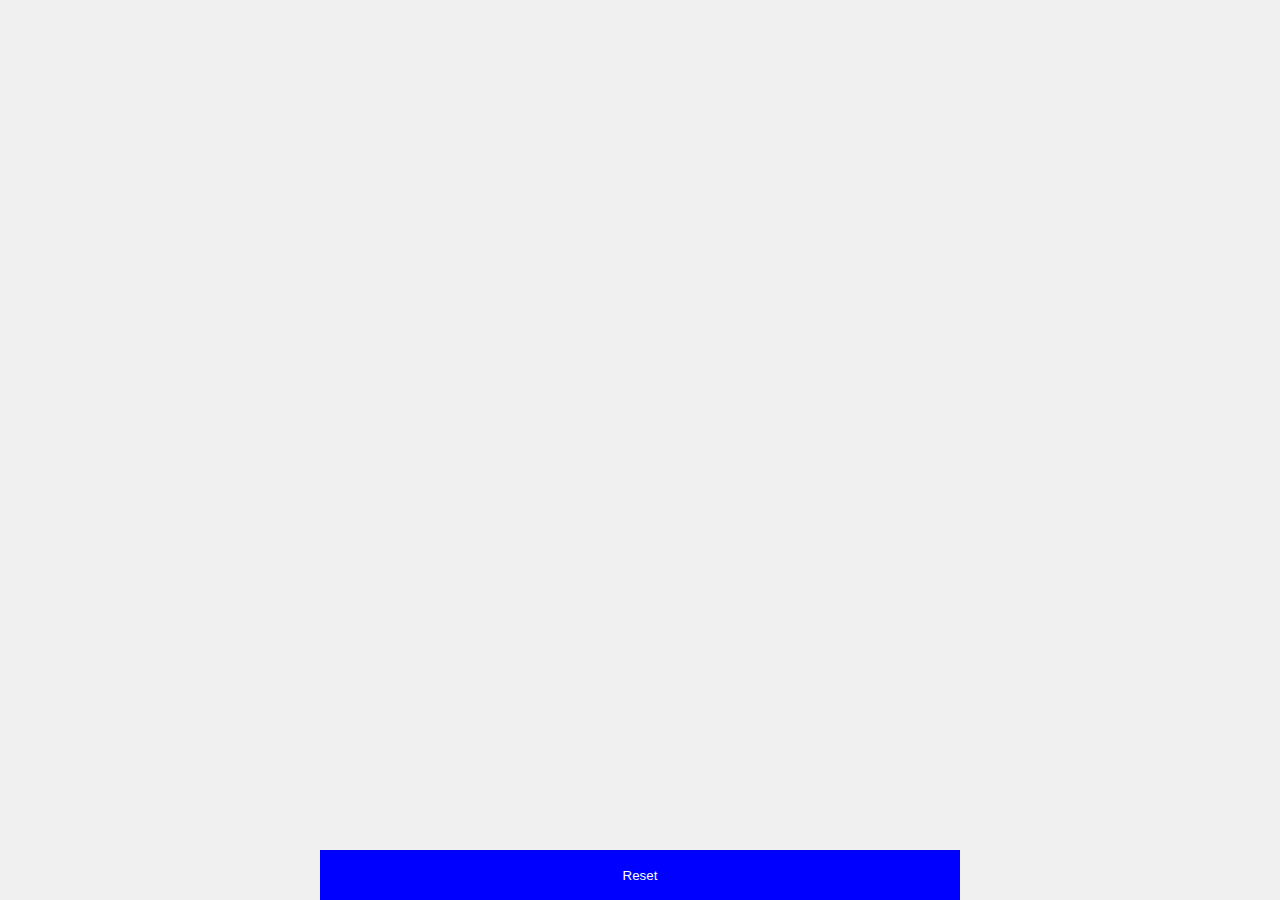
==== index.html @ 27e746e7 "Update" ====
<!DOCTYPE html>
<html lang="pt-br">
<head>
	<meta charset="UTF-8">
	<title>Organica</title>
	<link rel="stylesheet" href="css/style.css">
</head>
<body>

	<input id="reset" type="button" value="Reset"></input>

	<!--Aqui ficará o Canvas-->
	<div id="container"></div>

	<!--<script src="js/pixi.min.js"></script>-->
	<script src="js/konva.min.js"></script>
	<script src="js/main.konva.js"></script>

</body>
</html>
---- css/style.css ----
body
{
	margin: 0;
	padding: 0;
	overflow: hidden;
	background-color: #F0F0F0;
}

#reset
{
	height: 50px;
	width: 50%;
	background-color: blue;
	color: white;
	border: 0;
	position: absolute;
	bottom: 0;
	left: 25%;
	z-index: 1000;
}
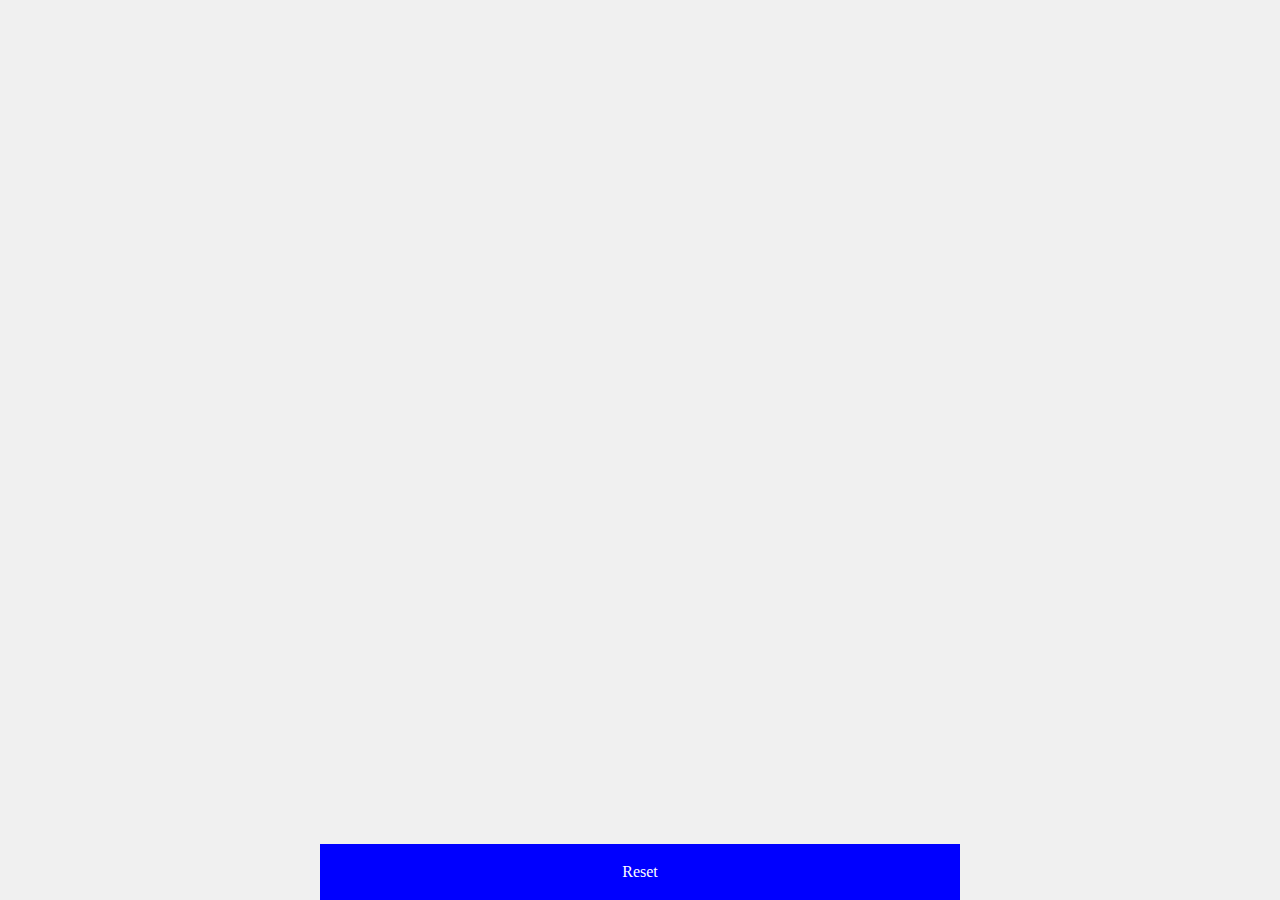
==== commit 11a93fef: "Css" ====
--- a/index.html
+++ b/index.html
@@ -7,7 +7,7 @@
 </head>
 <body>
 
-	<input id="reset" type="button" value="Reset"></input>
+	<div id="reset">Reset</div>
 
 	<!--Aqui ficará o Canvas-->
 	<div id="container"></div>
--- a/css/style.css
+++ b/css/style.css
@@ -1,20 +1,31 @@
+/* html5doctor.com Reset v1.6.1 - http://cssreset.com */
+html,body,div,span,object,iframe,h1,h2,h3,h4,h5,h6,p,blockquote,pre,abbr,address,cite,code,del,dfn,em,img,ins,kbd,q,samp,small,strong,sub,sup,var,b,i,dl,dt,dd,ol,ul,li,fieldset,form,label,legend,table,caption,tbody,tfoot,thead,tr,th,td,article,aside,canvas,details,figcaption,figure,footer,header,hgroup,menu,nav,section,summary,time,mark,audio,video{margin:0;padding:0;border:0;outline:0;font-size:100%;vertical-align:baseline;background:transparent}body{line-height:1}article,aside,details,figcaption,figure,footer,header,hgroup,menu,nav,section{display:block}nav ul{list-style:none}blockquote,q{quotes:none}blockquote:before,blockquote:after,q:before,q:after{content:none}a{margin:0;padding:0;font-size:100%;vertical-align:baseline;background:transparent}ins{background-color:#ff9;color:#000;text-decoration:none}mark{background-color:#ff9;color:#000;font-style:italic;font-weight:bold}del{text-decoration:line-through}abbr[title],dfn[title]{border-bottom:1px dotted;cursor:help}table{border-collapse:collapse;border-spacing:0}hr{display:block;height:1px;border:0;border-top:1px solid #ccc;margin:1em 0;padding:0}input,select{vertical-align:middle}
+
 body
 {
 	margin: 0;
 	padding: 0;
 	overflow: hidden;
 	background-color: #F0F0F0;
+	font-family: Verdana;
 }
 
 #reset
 {
-	height: 50px;
 	width: 50%;
-	background-color: blue;
+	background-color: #0000FF;
 	color: white;
 	border: 0;
 	position: absolute;
 	bottom: 0;
 	left: 25%;
 	z-index: 1000;
+	text-align: center;
+	padding-top: 20px;
+	padding-bottom: 20px;
+
+}
+#reset:hover
+{
+	background-color: #5555FF;
 }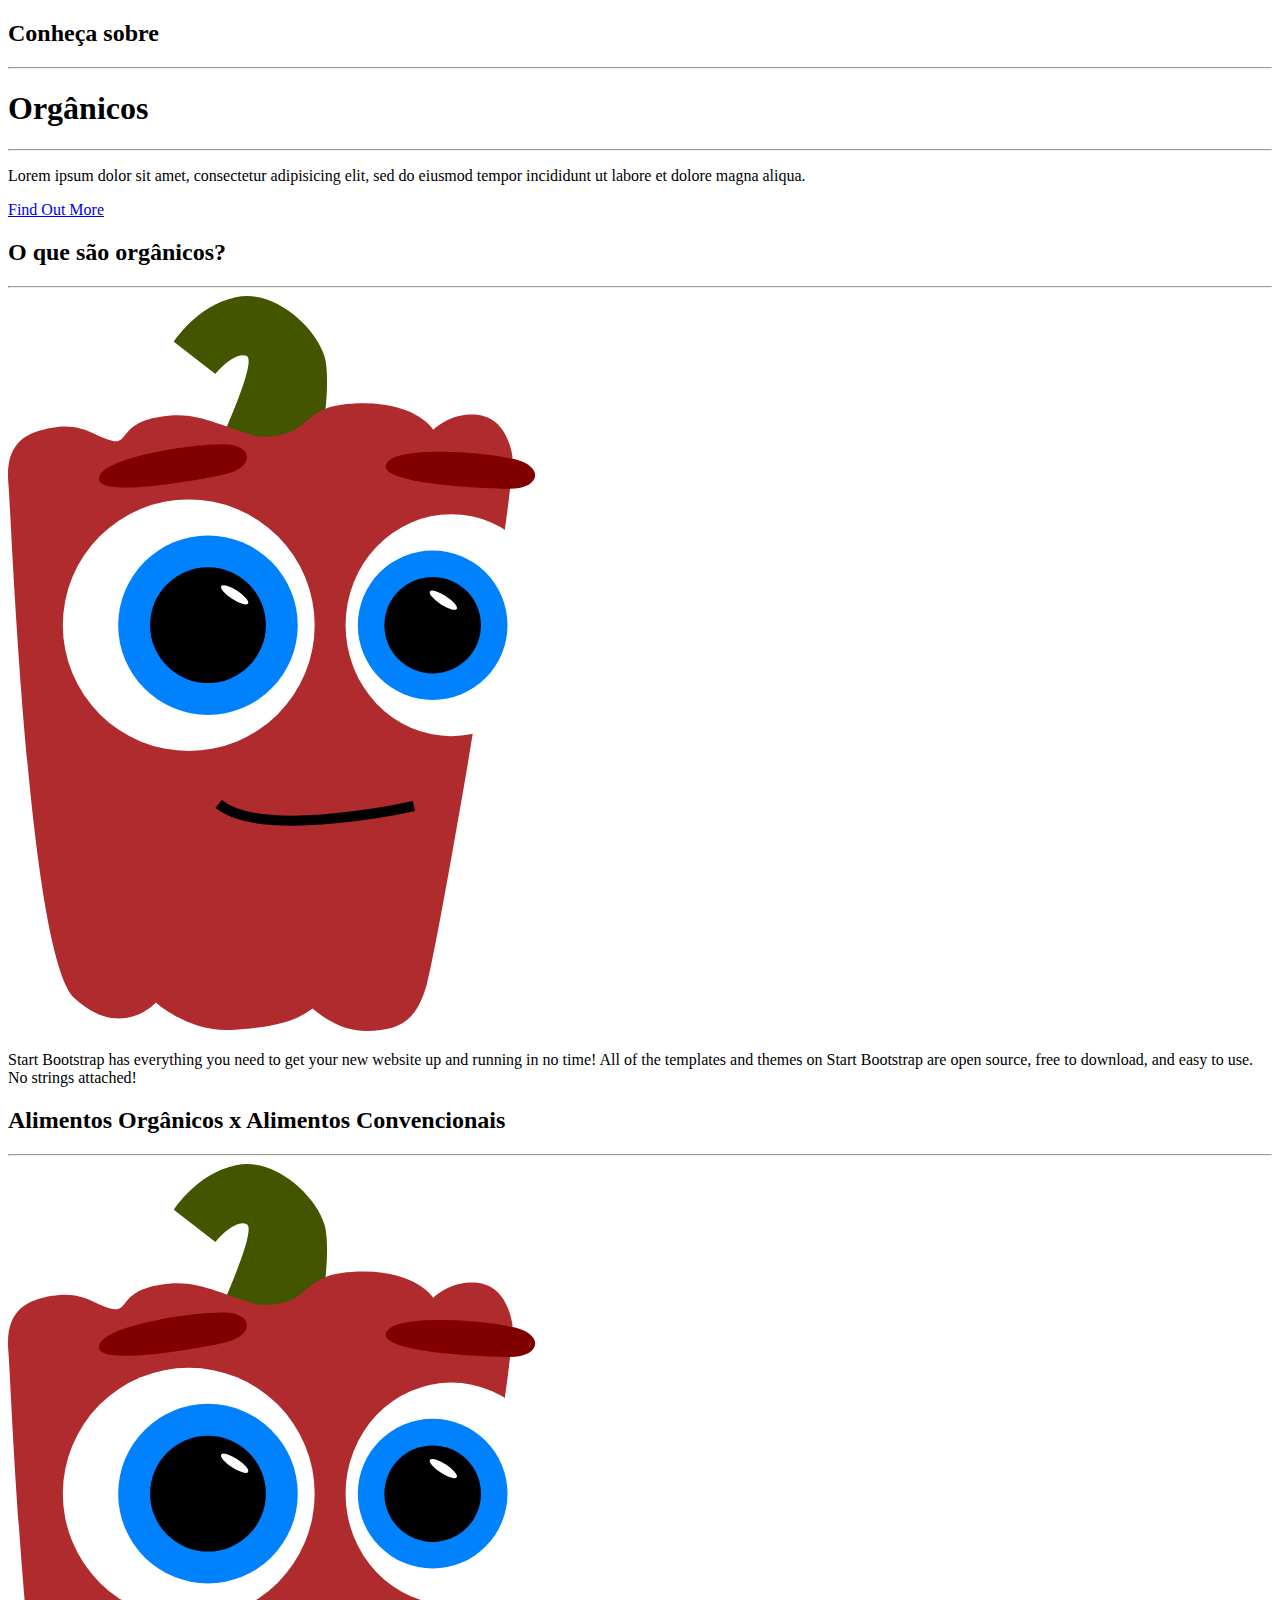
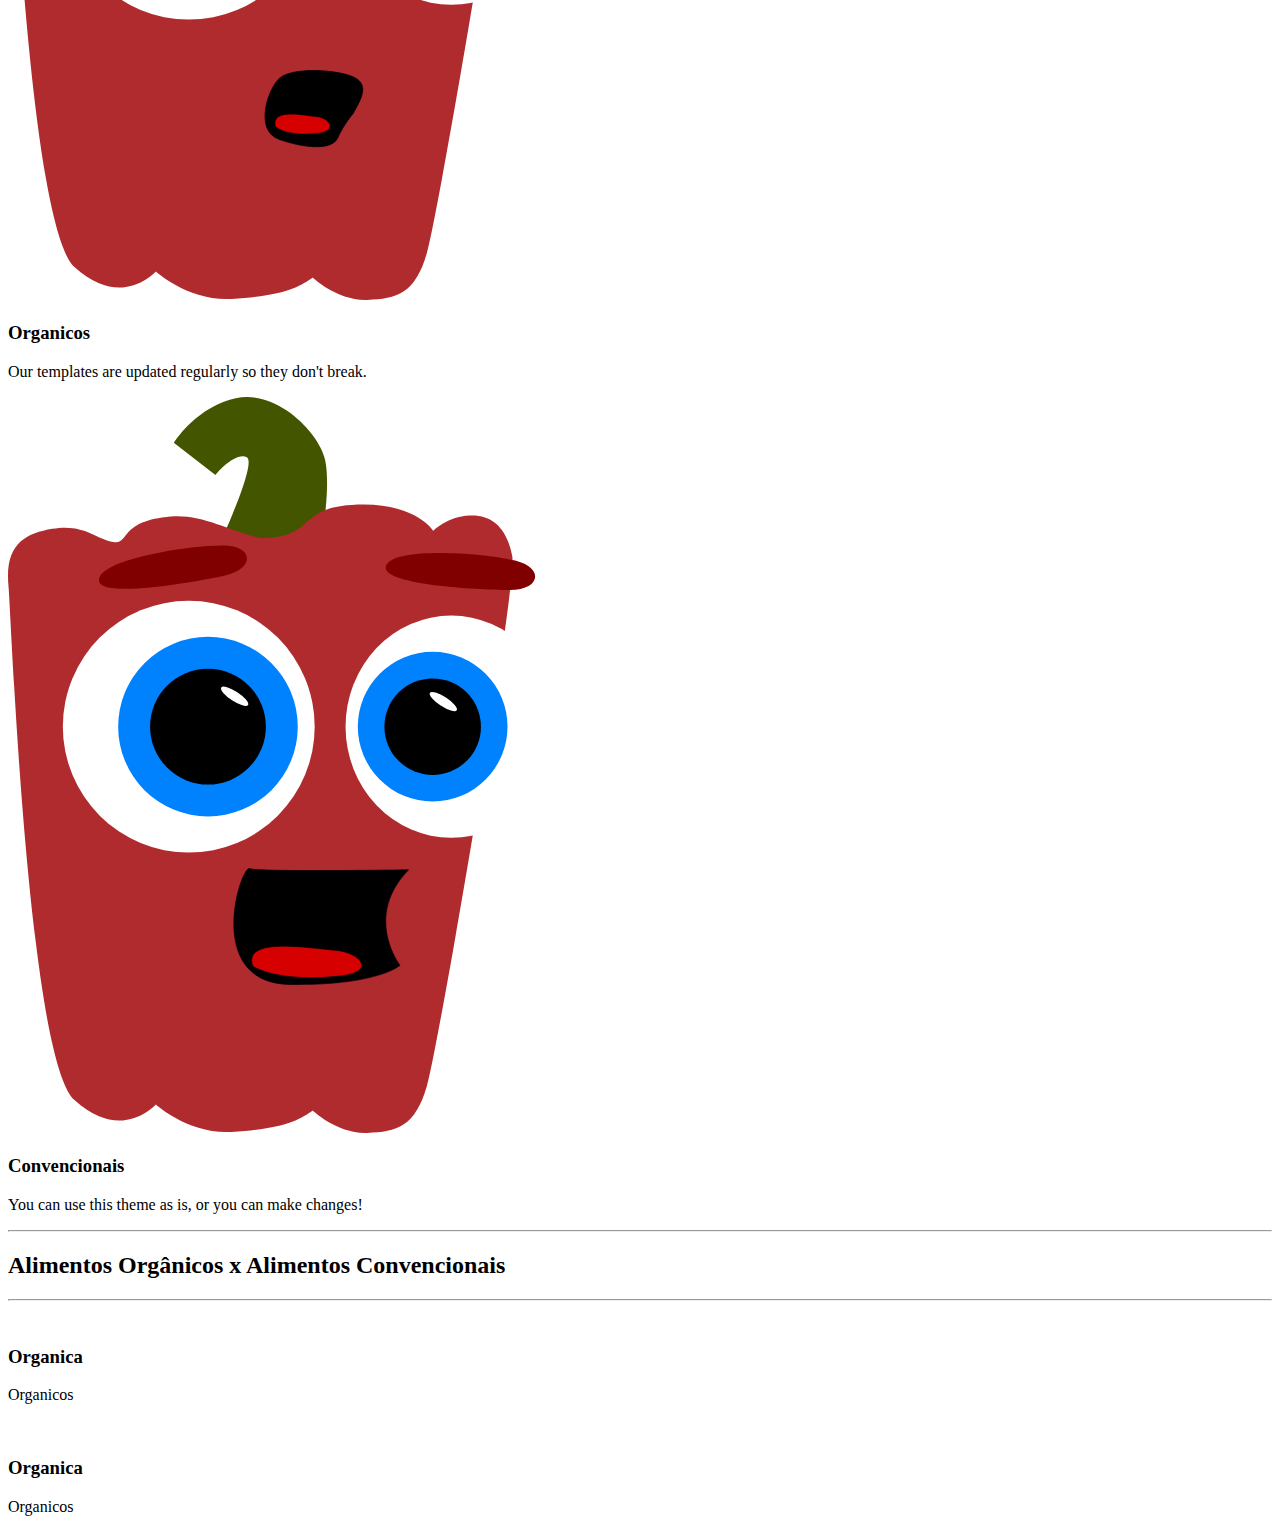
==== commit 1ff26aa2: "Animação" ====
--- a/index.html
+++ b/index.html
@@ -1,20 +1,141 @@
 <!DOCTYPE html>
-<html lang="pt-br">
+<html lang="en">
+
 <head>
-	<meta charset="UTF-8">
-	<title>Organica</title>
-	<link rel="stylesheet" href="css/style.css">
+
+    <meta charset="utf-8">
+    <meta http-equiv="X-UA-Compatible" content="IE=edge">
+    <meta name="viewport" content="width=device-width, initial-scale=1">
+    <meta name="description" content="">
+    <meta name="author" content="">
+
+    <title>Creative - Start Bootstrap Theme</title>
+
+    <!-- Bootstrap Core CSS -->
+    <link rel="stylesheet" href="css/bootstrap.min.css" type="text/css">
+
+    <!-- Custom Fonts -->
+    <link href='css/fonts.css' rel='stylesheet' type='text/css'>
+
+    <link rel="stylesheet" href="font-awesome/css/font-awesome.min.css" type="text/css">
+
+    <!-- Animações CSS -->
+    <link rel="stylesheet" href="css/animate.min.css" type="text/css">
+
+    <link rel="stylesheet" href="css/animations.custom.css" type="text/css">
+
+    <!-- Custom CSS -->
+    <link rel="stylesheet" href="css/creative.css" type="text/css">
+
+    <!-- HTML5 Shim and Respond.js IE8 support of HTML5 elements and media queries -->
+    <!-- WARNING: Respond.js doesn't work if you view the page via file:// -->
+    <!--[if lt IE 9]>
+        <script src="https://oss.maxcdn.com/libs/html5shiv/3.7.0/html5shiv.js"></script>
+        <script src="https://oss.maxcdn.com/libs/respond.js/1.4.2/respond.min.js"></script>
+    <![endif]-->
+
 </head>
-<body>
 
-	<div id="reset">Reset</div>
+<body id="page-top">
 
-	<!--Aqui ficará o Canvas-->
-	<div id="container"></div>
 
-	<!--<script src="js/pixi.min.js"></script>-->
-	<script src="js/konva.min.js"></script>
-	<script src="js/main.konva.js"></script>
+	<header>
+		<div class="header-content">
+			<div class="header-content-inner">
+				<h2>Conheça sobre</h2>
+        <hr>
+				<h1>Orgânicos</h1>
+				<hr>
+				<p>Lorem ipsum dolor sit amet, consectetur adipisicing elit, sed do eiusmod tempor incididunt ut labore et dolore magna aliqua.</p>
+				<a href="#about" class="btn btn-primary btn-xl page-scroll">Find Out More</a>
+			</div>
+		</div>
+	</header>
+
+  <section class="bg-dark" id="sobre">
+    <div class="container">
+      <div class="row">
+        <div class="col-lg-8 col-lg-offset-2 text-center">
+            <h2 class="section-heading">O que são orgânicos?</h2>
+            <hr class="light">
+            <img class="fruta waiting" src="img/pimentao_fechado.svg" alt="">
+            <div class="clear"></div>
+            <p class="text-faded">Start Bootstrap has everything you need to get your new website up and running in no time! All of the templates and themes on Start Bootstrap are open source, free to download, and easy to use. No strings attached!</p>
+        </div>
+      </div>
+    </div>
+  </section>
+	</header>
+
+  <section class="bg-primary" id="organico-convencional-frutas">
+    <div class="container">
+      <div class="row">
+        <div class="col-lg-12 text-center">
+          <h2 class="section-heading">Alimentos Orgânicos x Alimentos Convencionais</h2>
+          <hr class="primary">
+        </div>
+      </div>
+    </div>
+    <div class="container">
+      <div class="row">
+        <div class="col-lg-6 col-md-6 text-center">
+          <div class="service-box">
+            <img class="fruta happy" src="img/pimentao_surpreso.svg" alt="">
+            <h3>Organicos</h3>
+            <p>Our templates are updated regularly so they don't break.</p>
+          </div>
+        </div>
+        <div class="col-lg-6 col-md-6 text-center">
+          <div class="service-box">
+            <img class="fruta breathing" src="img/pimentao_feliz.svg" alt="">
+            <h3>Convencionais</h3>
+            <p>You can use this theme as is, or you can make changes!</p>
+          </div>
+        </div>
+      </div>
+    </div>
+  </section>
+
+<hr>
+
+  <section class="bg-primary container-fluid">
+      <div class="container">
+        <div class="row">
+          <div class="col-lg-12 text-center">
+            <h2 class="section-heading">Alimentos Orgânicos x Alimentos Convencionais</h2>
+            <hr class="primary">
+          </div>
+        </div>
+      </div>
+      <div class="row no-gutter">
+        <div class="col-lg-6 col-sm-6 text-center">
+            <img src="img/portfolio/1.jpg" class="img-responsive" alt="">
+            <h3>Organica</h3>
+            <p>Organicos</p>
+        </div>
+        <div class="col-lg-6 col-sm-6 text-center">
+            <img src="img/portfolio/1.jpg" class="img-responsive" alt="">
+            <h3>Organica</h3>
+            <p>Organicos</p>
+        </div>
+    </div>
+  </section>
+
+
+  <!-- jQuery -->
+  <script src="js/jquery.js"></script>
+
+  <!-- Bootstrap Core JavaScript -->
+  <script src="js/bootstrap.min.js"></script>
+
+  <!-- Plugin JavaScript -->
+  <script src="js/jquery.easing.min.js"></script>
+  <script src="js/jquery.fittext.js"></script>
+  <script src="js/wow.min.js"></script>
+
+  <!-- Custom Theme JavaScript -->
+  <script src="js/creative.js"></script>
 
 </body>
-</html>+
+</html>
--- a/css/animations.custom.css
+++ b/css/animations.custom.css
@@ -0,0 +1,312 @@
+/* http://cssanimate.com/ */
+
+/*
+
+Feliz
+
+*/
+
+.happy{
+  animation: happyFrames ease 4s;
+  animation-iteration-count: infinite;
+  transform-origin: 50% 100%;
+  -webkit-animation: happyFrames ease 4s;
+  -webkit-animation-iteration-count: infinite;
+  -webkit-transform-origin: 50% 100%;
+  -moz-animation: happyFrames ease 4s;
+  -moz-animation-iteration-count: infinite;
+  -moz-transform-origin: 50% 100%;
+  -o-animation: happyFrames ease 4s;
+  -o-animation-iteration-count: infinite;
+  -o-transform-origin: 50% 100%;
+  -ms-animation: happyFrames ease 4s;
+  -ms-animation-iteration-count: infinite;
+  -ms-transform-origin: 50% 100%;
+}
+
+@keyframes happyFrames{
+  0% {
+    transform:  rotate(0deg) ;
+  }
+  25% {
+    transform:  rotate(-10deg) ;
+  }
+  50% {
+    transform:  rotate(0deg) ;
+  }
+  75% {
+    transform:  rotate(10deg) ;
+  }
+  100% {
+    transform:  rotate(0deg) ;
+  }
+}
+
+@-moz-keyframes happyFrames{
+  0% {
+    -moz-transform:  rotate(0deg) ;
+  }
+  25% {
+    -moz-transform:  rotate(-10deg) ;
+  }
+  50% {
+    -moz-transform:  rotate(0deg) ;
+  }
+  75% {
+    -moz-transform:  rotate(10deg) ;
+  }
+  100% {
+    -moz-transform:  rotate(0deg) ;
+  }
+}
+
+@-webkit-keyframes happyFrames {
+  0% {
+    -webkit-transform:  rotate(0deg) ;
+  }
+  25% {
+    -webkit-transform:  rotate(-10deg) ;
+  }
+  50% {
+    -webkit-transform:  rotate(0deg) ;
+  }
+  75% {
+    -webkit-transform:  rotate(10deg) ;
+  }
+  100% {
+    -webkit-transform:  rotate(0deg) ;
+  }
+}
+
+@-o-keyframes happyFrames {
+  0% {
+    -o-transform:  rotate(0deg) ;
+  }
+  25% {
+    -o-transform:  rotate(-10deg) ;
+  }
+  50% {
+    -o-transform:  rotate(0deg) ;
+  }
+  75% {
+    -o-transform:  rotate(10deg) ;
+  }
+  100% {
+    -o-transform:  rotate(0deg) ;
+  }
+}
+
+@-ms-keyframes happyFrames {
+  0% {
+    -ms-transform:  rotate(0deg) ;
+  }
+  25% {
+    -ms-transform:  rotate(-10deg) ;
+  }
+  50% {
+    -ms-transform:  rotate(0deg) ;
+  }
+  75% {
+    -ms-transform:  rotate(10deg) ;
+  }
+  100% {
+    -ms-transform:  rotate(0deg) ;
+  }
+}
+
+
+/*
+
+Respirando
+
+*/
+
+.breathing{
+  animation: breathingFrames ease-in-out 3s;
+  animation-iteration-count: infinite;
+  transform-origin: 50% 100%;
+  -webkit-animation: breathingFrames ease-in-out 3s;
+  -webkit-animation-iteration-count: infinite;
+  -webkit-transform-origin: 50% 100%;
+  -moz-animation: breathingFrames ease-in-out 3s;
+  -moz-animation-iteration-count: infinite;
+  -moz-transform-origin: 50% 100%;
+  -o-animation: breathingFrames ease-in-out 3s;
+  -o-animation-iteration-count: infinite;
+  -o-transform-origin: 50% 100%;
+  -ms-animation: breathingFrames ease-in-out 3s;
+  -ms-animation-iteration-count: infinite;
+  -ms-transform-origin: 50% 100%;
+}
+
+@keyframes breathingFrames{
+  0% {
+    transform:  translate(0px,0px)  scaleX(1.00) scaleY(1.00) ;
+  }
+  50% {
+    transform:  translate(0px,-2px)  scaleX(1.15) scaleY(1.15) ;
+  }
+  100% {
+    transform:  translate(0px,0px)  scaleX(1.00) scaleY(1.00) ;
+  }
+}
+
+@-moz-keyframes breathingFrames{
+  0% {
+    -moz-transform:  translate(0px,0px)  scaleX(1.00) scaleY(1.00) ;
+  }
+  50% {
+    -moz-transform:  translate(0px,-2px)  scaleX(1.15) scaleY(1.15) ;
+  }
+  100% {
+    -moz-transform:  translate(0px,0px)  scaleX(1.00) scaleY(1.00) ;
+  }
+}
+
+@-webkit-keyframes breathingFrames {
+  0% {
+    -webkit-transform:  translate(0px,0px)  scaleX(1.00) scaleY(1.00) ;
+  }
+  50% {
+    -webkit-transform:  translate(0px,-2px)  scaleX(1.15) scaleY(1.15) ;
+  }
+  100% {
+    -webkit-transform:  translate(0px,0px)  scaleX(1.00) scaleY(1.00) ;
+  }
+}
+
+@-o-keyframes breathingFrames {
+  0% {
+    -o-transform:  translate(0px,0px)  scaleX(1.00) scaleY(1.00) ;
+  }
+  50% {
+    -o-transform:  translate(0px,-2px)  scaleX(1.15) scaleY(1.15) ;
+  }
+  100% {
+    -o-transform:  translate(0px,0px)  scaleX(1.00) scaleY(1.00) ;
+  }
+}
+
+@-ms-keyframes breathingFrames {
+  0% {
+    -ms-transform:  translate(0px,0px)  scaleX(1.00) scaleY(1.00) ;
+  }
+  50% {
+    -ms-transform:  translate(0px,-2px)  scaleX(1.15) scaleY(1.15) ;
+  }
+  100% {
+    -ms-transform:  translate(0px,0px)  scaleX(1.00) scaleY(1.00) ;
+  }
+}
+
+/*
+Waiting
+*/
+
+.waiting{
+  animation: waitingFrames ease-in-out 4s;
+  animation-iteration-count: infinite;
+  transform-origin: 50% 100%;
+  -webkit-animation: waitingFrames ease-in-out 4s;
+  -webkit-animation-iteration-count: infinite;
+  -webkit-transform-origin: 50% 100%;
+  -moz-animation: waitingFrames ease-in-out 4s;
+  -moz-animation-iteration-count: infinite;
+  -moz-transform-origin: 50% 100%;
+  -o-animation: waitingFrames ease-in-out 4s;
+  -o-animation-iteration-count: infinite;
+  -o-transform-origin: 50% 100%;
+  -ms-animation: waitingFrames ease-in-out 4s;
+  -ms-animation-iteration-count: infinite;
+  -ms-transform-origin: 50% 100%;
+}
+
+@keyframes waitingFrames{
+  0% {
+    transform:  translate(0px,0px)  rotate(0deg) ;
+  }
+  25% {
+    transform:  translate(0px,-6px)  rotate(6deg) ;
+  }
+  50% {
+    transform:  translate(0px,0px)  rotate(0deg) ;
+  }
+  75% {
+    transform:  translate(0px,-6px)  rotate(-6deg) ;
+  }
+  100% {
+    transform:  translate(0px,0px)  rotate(0deg) ;
+  }
+}
+
+@-moz-keyframes waitingFrames{
+  0% {
+    -moz-transform:  translate(0px,0px)  rotate(0deg) ;
+  }
+  25% {
+    -moz-transform:  translate(0px,-6px)  rotate(6deg) ;
+  }
+  50% {
+    -moz-transform:  translate(0px,0px)  rotate(0deg) ;
+  }
+  75% {
+    -moz-transform:  translate(0px,-6px)  rotate(-6deg) ;
+  }
+  100% {
+    -moz-transform:  translate(0px,0px)  rotate(0deg) ;
+  }
+}
+
+@-webkit-keyframes waitingFrames {
+  0% {
+    -webkit-transform:  translate(0px,0px)  rotate(0deg) ;
+  }
+  25% {
+    -webkit-transform:  translate(0px,-6px)  rotate(6deg) ;
+  }
+  50% {
+    -webkit-transform:  translate(0px,0px)  rotate(0deg) ;
+  }
+  75% {
+    -webkit-transform:  translate(0px,-6px)  rotate(-6deg) ;
+  }
+  100% {
+    -webkit-transform:  translate(0px,0px)  rotate(0deg) ;
+  }
+}
+
+@-o-keyframes waitingFrames {
+  0% {
+    -o-transform:  translate(0px,0px)  rotate(0deg) ;
+  }
+  25% {
+    -o-transform:  translate(0px,-6px)  rotate(6deg) ;
+  }
+  50% {
+    -o-transform:  translate(0px,0px)  rotate(0deg) ;
+  }
+  75% {
+    -o-transform:  translate(0px,-6px)  rotate(-6deg) ;
+  }
+  100% {
+    -o-transform:  translate(0px,0px)  rotate(0deg) ;
+  }
+}
+
+@-ms-keyframes waitingFrames {
+  0% {
+    -ms-transform:  translate(0px,0px)  rotate(0deg) ;
+  }
+  25% {
+    -ms-transform:  translate(0px,-6px)  rotate(6deg) ;
+  }
+  50% {
+    -ms-transform:  translate(0px,0px)  rotate(0deg) ;
+  }
+  75% {
+    -ms-transform:  translate(0px,-6px)  rotate(-6deg) ;
+  }
+  100% {
+    -ms-transform:  translate(0px,0px)  rotate(0deg) ;
+  }
+}
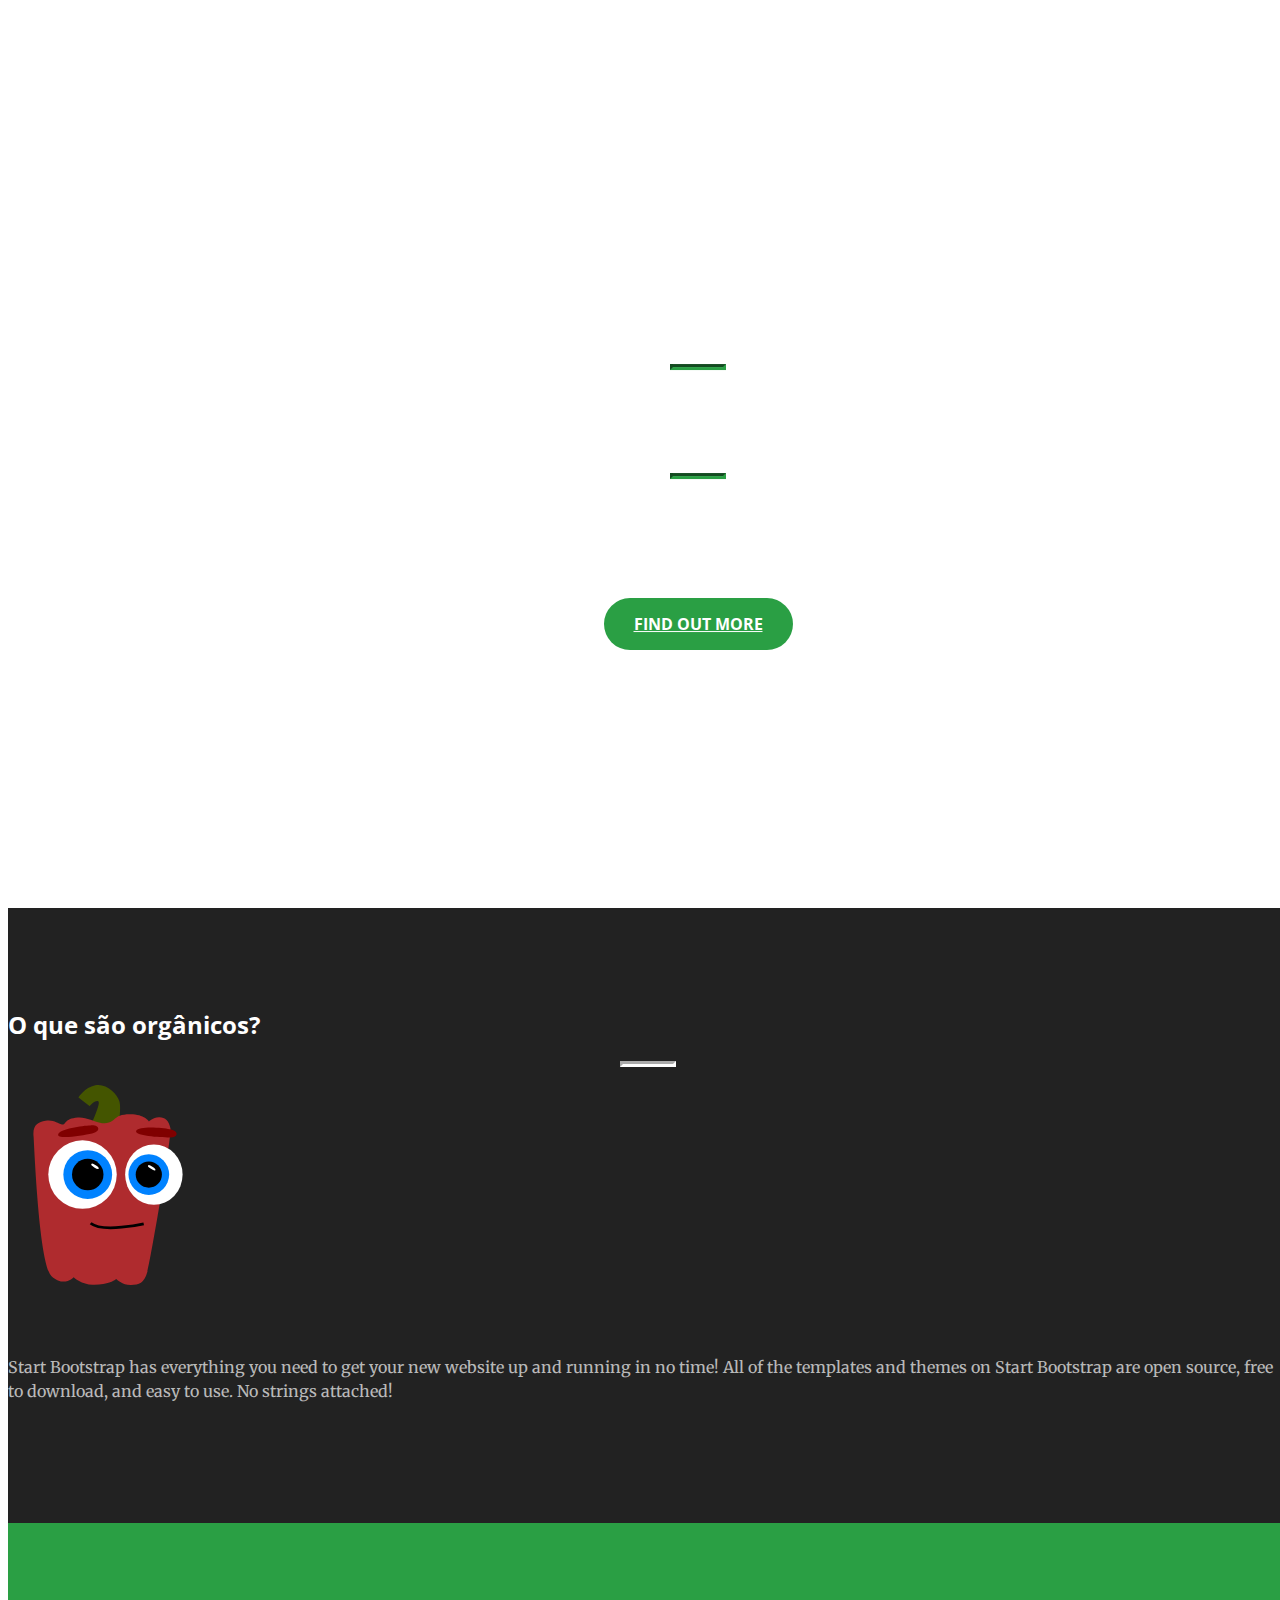
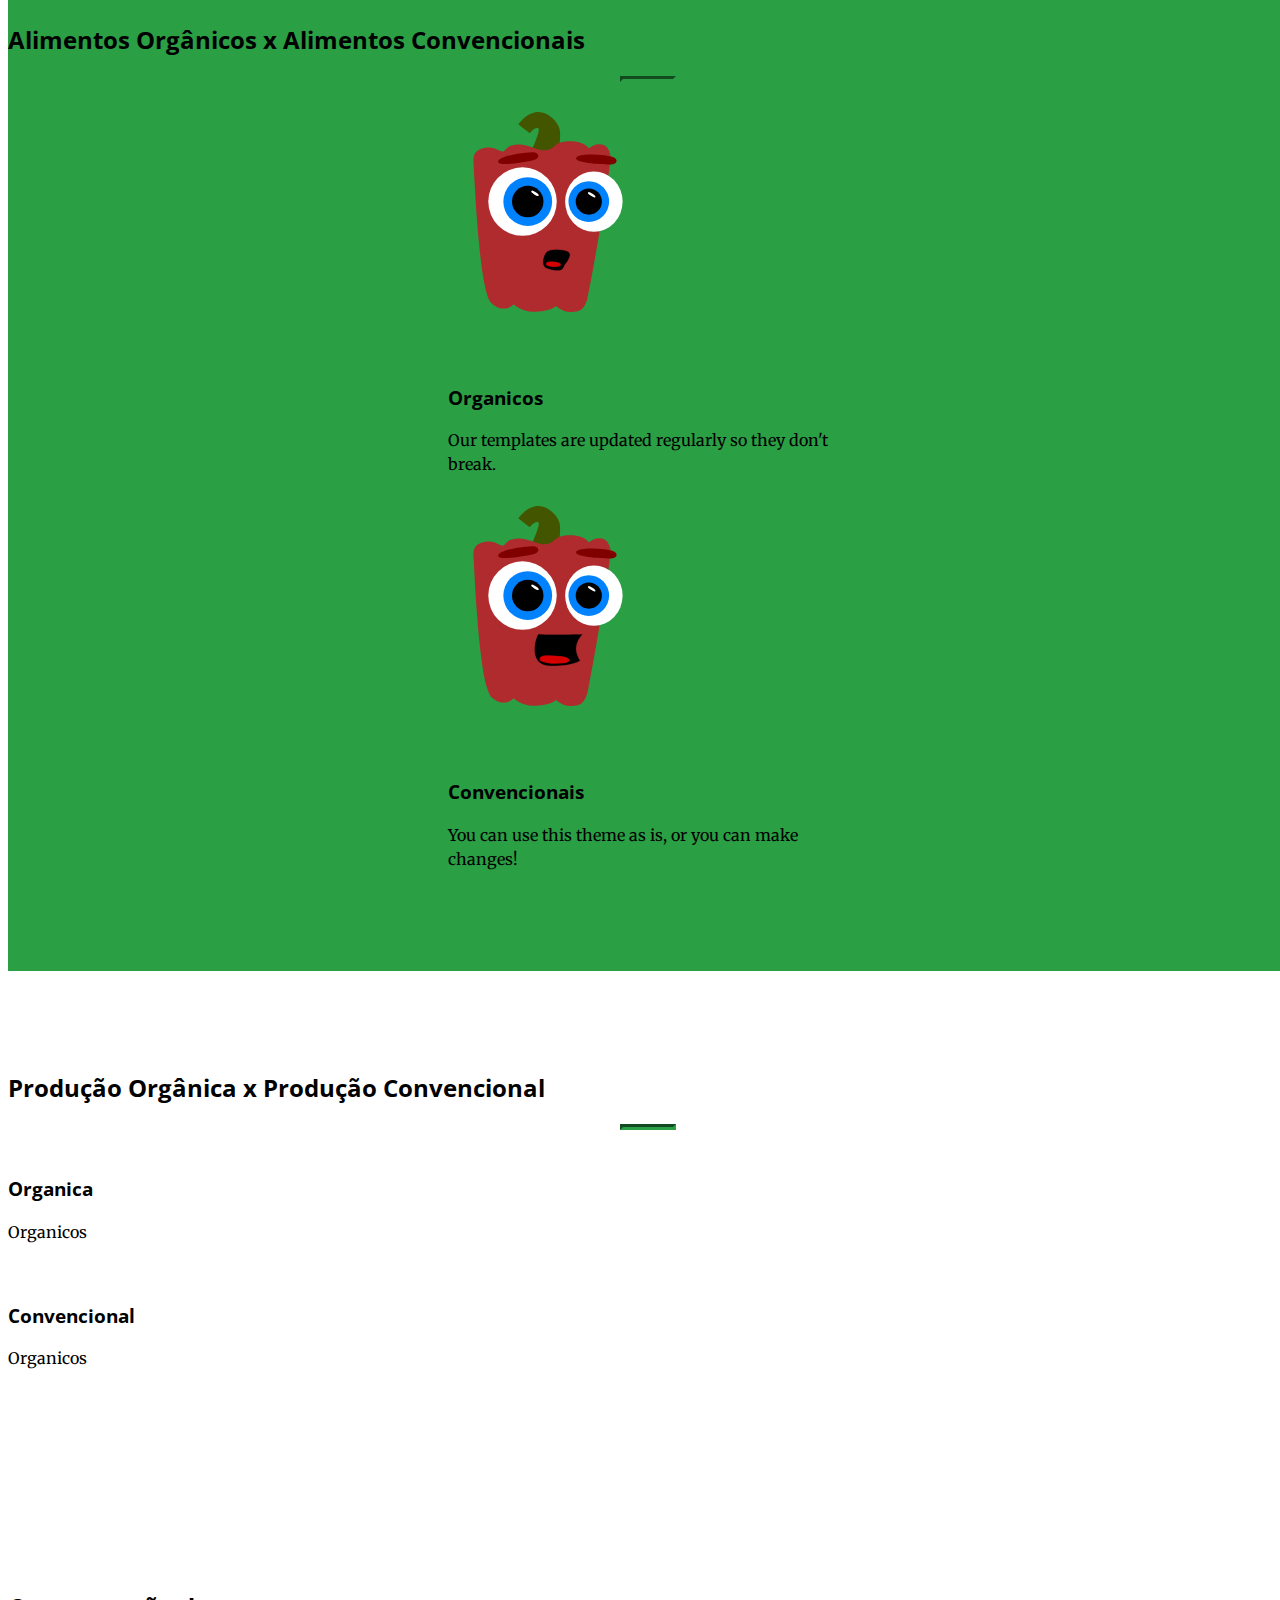
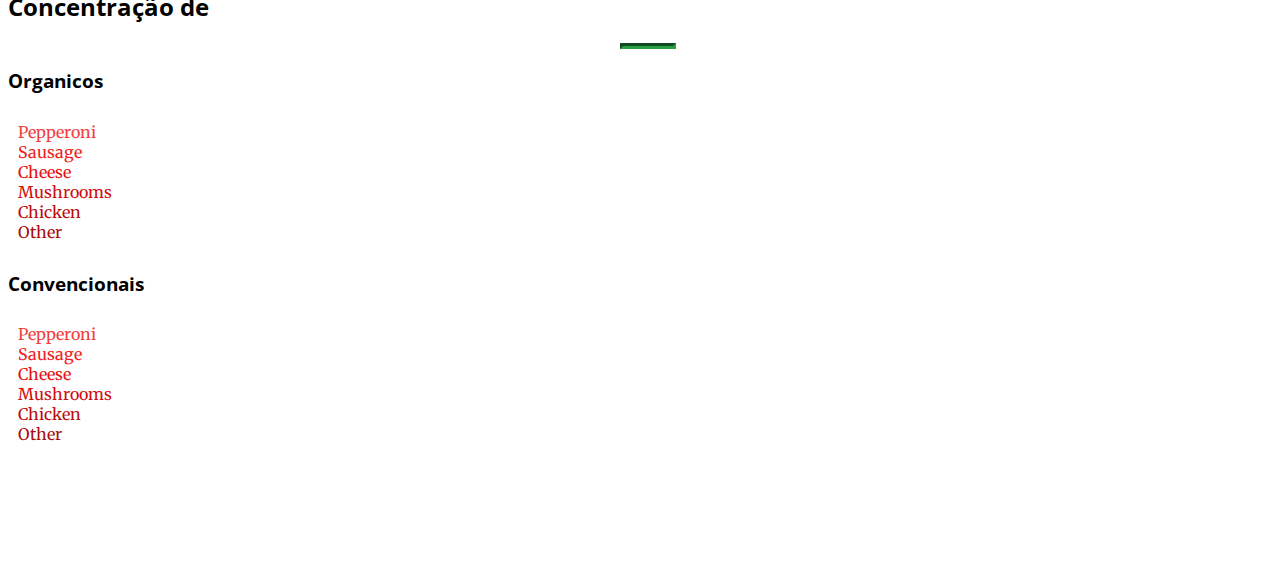
==== commit 459d1728: "charts" ====
--- a/index.html
+++ b/index.html
@@ -15,7 +15,8 @@
     <link rel="stylesheet" href="css/bootstrap.min.css" type="text/css">
 
     <!-- Custom Fonts -->
-    <link href='css/fonts.css' rel='stylesheet' type='text/css'>
+    <link href='http://fonts.googleapis.com/css?family=Open+Sans:300italic,400italic,600italic,700italic,800italic,400,300,600,700,800' rel='stylesheet' type='text/css'>
+    <link href='http://fonts.googleapis.com/css?family=Merriweather:400,250,250italic,400italic,700,700italic,900,900italic' rel='stylesheet' type='text/css'>
 
     <link rel="stylesheet" href="font-awesome/css/font-awesome.min.css" type="text/css">
 
@@ -26,6 +27,8 @@
 
     <!-- Custom CSS -->
     <link rel="stylesheet" href="css/creative.css" type="text/css">
+    <link rel="stylesheet" href="css/style.css" type="text/css">
+    <link rel="stylesheet" href="css/pizza.css" type="text/css">
 
     <!-- HTML5 Shim and Respond.js IE8 support of HTML5 elements and media queries -->
     <!-- WARNING: Respond.js doesn't work if you view the page via file:// -->
@@ -96,28 +99,67 @@
     </div>
   </section>
 
-<hr>
 
-  <section class="bg-primary container-fluid">
-      <div class="container">
-        <div class="row">
-          <div class="col-lg-12 text-center">
-            <h2 class="section-heading">Alimentos Orgânicos x Alimentos Convencionais</h2>
-            <hr class="primary">
-          </div>
+  <section class="container-fluid">
+    <div class="container">
+      <div class="row">
+        <div class="col-lg-12 text-center">
+          <h2 class="section-heading">Produção Orgânica x Produção Convencional</h2>
+          <hr class="primary">
         </div>
       </div>
       <div class="row no-gutter">
         <div class="col-lg-6 col-sm-6 text-center">
-            <img src="img/portfolio/1.jpg" class="img-responsive" alt="">
-            <h3>Organica</h3>
-            <p>Organicos</p>
+          <img src="img/portfolio/1.jpg" class="img-responsive" alt="">
+          <h3>Organica</h3>
+          <p>Organicos</p>
         </div>
         <div class="col-lg-6 col-sm-6 text-center">
-            <img src="img/portfolio/1.jpg" class="img-responsive" alt="">
-            <h3>Organica</h3>
-            <p>Organicos</p>
+          <img src="img/portfolio/1.jpg" class="img-responsive" alt="">
+          <h3>Convencional</h3>
+          <p>Organicos</p>
         </div>
+      </div>
+    </div>
+  </section>
+
+
+  <section id="organicos-convencionais-concentracao" class="container-fluid">
+    <div class="container">
+      <div class="row">
+        <div class="col-lg-12 text-center">
+          <h2 class="section-heading">Concentração de </h2>
+          <hr class="primary">
+        </div>
+      </div>
+      <div class="row no-gutter">
+        <div class="col-lg-6 col-sm-6 text-center">
+          <div id="concentracao-organicos"></div>
+          <h3>Organicos</h3>
+          <ul data-pie-id="concentracao-organicos" data-options='{donut: "true",show_percent: true}'>
+            <li data-value="36">Pepperoni</li>
+            <li data-value="14">Sausage</li>
+            <li data-value="8">Cheese</li>
+            <li data-value="11">Mushrooms</li>
+            <li data-value="7">Chicken</li>
+            <li data-value="24">Other</li>
+          </ul>
+
+        </div>
+        <div class="col-lg-6 col-sm-6 text-center">
+          <div id="concentracao-convencional"></div>
+          <h3>Convencionais</h3>
+          <ul data-pie-id="concentracao-convencional" data-options='{donut: "true",show_percent: true}'>
+            <li data-value="36">Pepperoni</li>
+            <li data-value="14">Sausage</li>
+            <li data-value="8">Cheese</li>
+            <li data-value="11">Mushrooms</li>
+            <li data-value="7">Chicken</li>
+            <li data-value="24">Other</li>
+          </ul>
+
+        </div>
+      </div>
     </div>
   </section>
 
@@ -132,9 +174,12 @@
   <script src="js/jquery.easing.min.js"></script>
   <script src="js/jquery.fittext.js"></script>
   <script src="js/wow.min.js"></script>
+  <script src="js/pizza.min.js"></script>
+  <script src="js/vendor/dependencies.js"></script>
 
   <!-- Custom Theme JavaScript -->
   <script src="js/creative.js"></script>
+  <script src="js/script.js"></script>
 
 </body>
 
--- a/css/creative.css
+++ b/css/creative.css
@@ -0,0 +1,477 @@
+/*!
+ * Start Bootstrap - Creative Bootstrap Theme (http://startbootstrap.com)
+ * Code licensed under the Apache License v2.0.
+ * For details, see http://www.apache.org/licenses/LICENSE-2.0.
+ */
+
+html,
+body {
+    width: 100%;
+    height: 100%;
+}
+
+body {
+    font-family: Merriweather,'Helvetica Neue',Arial,sans-serif;
+}
+
+hr {
+    max-width: 50px;
+    border-color: #2A9F44;
+    border-width: 3px;
+}
+
+hr.light {
+    border-color: #fff;
+}
+
+a {
+    color: #2A9F44;
+    -webkit-transition: all .35s;
+    -moz-transition: all .35s;
+    transition: all .35s;
+}
+
+a:hover,
+a:focus {
+    color: #0D912A;
+}
+
+h1,
+h2,
+h3,
+h4,
+h5,
+h6 {
+    font-family: 'Open Sans','Helvetica Neue',Arial,sans-serif;
+}
+
+p {
+    margin-bottom: 20px;
+    font-size: 16px;
+    line-height: 1.5;
+}
+
+.bg-primary {
+    background-color: #2A9F44;
+}
+
+.bg-dark {
+    color: #fff;
+    background-color: #222;
+}
+
+.text-faded {
+    color: rgba(255,255,255,.7);
+
+}
+
+section {
+    padding: 100px 0;
+}
+
+aside {
+    padding: 50px 0;
+}
+
+.no-padding {
+    padding: 0;
+}
+
+.navbar-default {
+    border-color: rgba(34,34,34,.05);
+    font-family: 'Open Sans','Helvetica Neue',Arial,sans-serif;
+    background-color: #fff;
+    -webkit-transition: all .35s;
+    -moz-transition: all .35s;
+    transition: all .35s;
+}
+
+.navbar-default .navbar-header .navbar-brand {
+    text-transform: uppercase;
+    font-family: 'Open Sans','Helvetica Neue',Arial,sans-serif;
+    font-weight: 700;
+    color: #2A9F44;
+}
+
+.navbar-default .navbar-header .navbar-brand:hover,
+.navbar-default .navbar-header .navbar-brand:focus {
+    color: #0D912A;
+}
+
+.navbar-default .nav > li>a,
+.navbar-default .nav>li>a:focus {
+    text-transform: uppercase;
+    font-size: 13px;
+    font-weight: 700;
+    color: #222;
+}
+
+.navbar-default .nav > li>a:hover,
+.navbar-default .nav>li>a:focus:hover {
+    color: #2A9F44;
+}
+
+.navbar-default .nav > li.active>a,
+.navbar-default .nav>li.active>a:focus {
+    color: #2A9F44!important;
+    background-color: transparent;
+}
+
+.navbar-default .nav > li.active>a:hover,
+.navbar-default .nav>li.active>a:focus:hover {
+    background-color: transparent;
+}
+
+@media(min-width:768px) {
+    .navbar-default {
+        border-color: rgba(255,255,255,.3);
+        background-color: transparent;
+    }
+
+    .navbar-default .navbar-header .navbar-brand {
+        color: rgba(255,255,255,.7);
+    }
+
+    .navbar-default .navbar-header .navbar-brand:hover,
+    .navbar-default .navbar-header .navbar-brand:focus {
+        color: #fff;
+    }
+
+    .navbar-default .nav > li>a,
+    .navbar-default .nav>li>a:focus {
+        color: rgba(255,255,255,.7);
+    }
+
+    .navbar-default .nav > li>a:hover,
+    .navbar-default .nav>li>a:focus:hover {
+        color: #fff;
+    }
+
+    .navbar-default.affix {
+        border-color: rgba(34,34,34,.05);
+        background-color: #fff;
+    }
+
+    .navbar-default.affix .navbar-header .navbar-brand {
+        font-size: 14px;
+        color: #2A9F44;
+    }
+
+    .navbar-default.affix .navbar-header .navbar-brand:hover,
+    .navbar-default.affix .navbar-header .navbar-brand:focus {
+        color: #0D912A;
+    }
+
+    .navbar-default.affix .nav > li>a,
+    .navbar-default.affix .nav>li>a:focus {
+        color: #222;
+    }
+
+    .navbar-default.affix .nav > li>a:hover,
+    .navbar-default.affix .nav>li>a:focus:hover {
+        color: #2A9F44;
+    }
+}
+
+header {
+    position: relative;
+    width: 100%;
+    min-height: auto;
+    text-align: center;
+    color: #fff;
+    background-image: url(../img/header.jpg);
+    background-position: center;
+    -webkit-background-size: cover;
+    -moz-background-size: cover;
+    background-size: cover;
+    -o-background-size: cover;
+}
+
+header .header-content {
+    position: relative;
+    width: 100%;
+    padding: 100px 15px;
+    text-align: center;
+}
+
+header .header-content .header-content-inner h1 {
+    margin-top: 0;
+    margin-bottom: 0;
+    text-transform: uppercase;
+    font-weight: 700;
+}
+
+header .header-content .header-content-inner hr {
+    margin: 30px auto;
+}
+
+header .header-content .header-content-inner p {
+    margin-bottom: 50px;
+    font-size: 16px;
+    font-weight: 300;
+    color: rgba(255,255,255,.7);
+}
+
+@media(min-width:768px) {
+    header {
+        min-height: 100%;
+    }
+
+    header .header-content {
+        position: absolute;
+        top: 50%;
+        padding: 0 50px;
+        -webkit-transform: translateY(-50%);
+        -ms-transform: translateY(-50%);
+        transform: translateY(-50%);
+    }
+
+    header .header-content .header-content-inner {
+        margin-right: auto;
+        margin-left: auto;
+        max-width: 1000px;
+    }
+
+    header .header-content .header-content-inner p {
+        margin-right: auto;
+        margin-left: auto;
+        max-width: 80%;
+        font-size: 18px;
+    }
+}
+
+.section-heading {
+    margin-top: 0;
+}
+
+.service-box {
+    margin: 50px auto 0;
+    max-width: 400px;
+}
+
+@media(min-width:992px) {
+    .service-box {
+        margin: 20px auto 0;
+    }
+}
+
+.service-box p {
+    margin-bottom: 0;
+}
+
+.portfolio-box {
+    display: block;
+    position: relative;
+    margin: 0 auto;
+    max-width: 650px;
+}
+
+.portfolio-box .portfolio-box-caption {
+    display: block;
+    position: absolute;
+    bottom: 0;
+    width: 100%;
+    height: 100%;
+    text-align: center;
+    color: #fff;
+    opacity: 0;
+    background: #32BE51;
+    -webkit-transition: all .35s;
+    -moz-transition: all .35s;
+    transition: all .35s;
+}
+
+.portfolio-box .portfolio-box-caption .portfolio-box-caption-content {
+    position: absolute;
+    top: 50%;
+    width: 100%;
+    text-align: center;
+    transform: translateY(-50%);
+}
+
+.portfolio-box .portfolio-box-caption .portfolio-box-caption-content .project-category,
+.portfolio-box .portfolio-box-caption .portfolio-box-caption-content .project-name {
+    padding: 0 15px;
+    font-family: 'Open Sans','Helvetica Neue',Arial,sans-serif;
+}
+
+.portfolio-box .portfolio-box-caption .portfolio-box-caption-content .project-category {
+    text-transform: uppercase;
+    font-size: 14px;
+    font-weight: 600;
+}
+
+.portfolio-box .portfolio-box-caption .portfolio-box-caption-content .project-name {
+    font-size: 18px;
+}
+
+.portfolio-box:hover .portfolio-box-caption {
+    opacity: 1;
+}
+
+@media(min-width:768px) {
+    .portfolio-box .portfolio-box-caption .portfolio-box-caption-content .project-category {
+        font-size: 16px;
+    }
+
+    .portfolio-box .portfolio-box-caption .portfolio-box-caption-content .project-name {
+        font-size: 22px;
+    }
+}
+
+.call-to-action h2 {
+    margin: 0 auto 20px;
+}
+
+.text-primary {
+    color: #2A9F44;
+}
+
+.no-gutter > [class*=col-] {
+    padding-right: 0;
+    padding-left: 0;
+}
+
+.btn-default {
+    border-color: #fff;
+    color: #222;
+    background-color: #fff;
+    -webkit-transition: all .35s;
+    -moz-transition: all .35s;
+    transition: all .35s;
+}
+
+.btn-default:hover,
+.btn-default:focus,
+.btn-default.focus,
+.btn-default:active,
+.btn-default.active,
+.open > .dropdown-toggle.btn-default {
+    border-color: #ededed;
+    color: #222;
+    background-color: #f2f2f2;
+}
+
+.btn-default:active,
+.btn-default.active,
+.open > .dropdown-toggle.btn-default {
+    background-image: none;
+}
+
+.btn-default.disabled,
+.btn-default[disabled],
+fieldset[disabled] .btn-default,
+.btn-default.disabled:hover,
+.btn-default[disabled]:hover,
+fieldset[disabled] .btn-default:hover,
+.btn-default.disabled:focus,
+.btn-default[disabled]:focus,
+fieldset[disabled] .btn-default:focus,
+.btn-default.disabled.focus,
+.btn-default[disabled].focus,
+fieldset[disabled] .btn-default.focus,
+.btn-default.disabled:active,
+.btn-default[disabled]:active,
+fieldset[disabled] .btn-default:active,
+.btn-default.disabled.active,
+.btn-default[disabled].active,
+fieldset[disabled] .btn-default.active {
+    border-color: #fff;
+    background-color: #fff;
+}
+
+.btn-default .badge {
+    color: #fff;
+    background-color: #222;
+}
+
+.btn-primary {
+    border-color: #2A9F44;
+    color: #fff;
+    background-color: #2A9F44;
+    -webkit-transition: all .35s;
+    -moz-transition: all .35s;
+    transition: all .35s;
+}
+
+.btn-primary:hover,
+.btn-primary:focus,
+.btn-primary.focus,
+.btn-primary:active,
+.btn-primary.active,
+.open > .dropdown-toggle.btn-primary {
+    border-color: #18B533;
+    color: #fff;
+    background-color: #1FB639;
+}
+
+.btn-primary:active,
+.btn-primary.active,
+.open > .dropdown-toggle.btn-primary {
+    background-image: none;
+}
+
+.btn-primary.disabled,
+.btn-primary[disabled],
+fieldset[disabled] .btn-primary,
+.btn-primary.disabled:hover,
+.btn-primary[disabled]:hover,
+fieldset[disabled] .btn-primary:hover,
+.btn-primary.disabled:focus,
+.btn-primary[disabled]:focus,
+fieldset[disabled] .btn-primary:focus,
+.btn-primary.disabled.focus,
+.btn-primary[disabled].focus,
+fieldset[disabled] .btn-primary.focus,
+.btn-primary.disabled:active,
+.btn-primary[disabled]:active,
+fieldset[disabled] .btn-primary:active,
+.btn-primary.disabled.active,
+.btn-primary[disabled].active,
+fieldset[disabled] .btn-primary.active {
+    border-color: #2A9F44;
+    background-color: #2A9F44;
+}
+
+.btn-primary .badge {
+    color: #2A9F44;
+    background-color: #fff;
+}
+
+.btn {
+    border: 0;
+    border-radius: 300px;
+    text-transform: uppercase;
+    font-family: 'Open Sans','Helvetica Neue',Arial,sans-serif;
+    font-weight: 700;
+}
+
+.btn-xl {
+    padding: 15px 30px;
+}
+
+::-moz-selection {
+    text-shadow: none;
+    color: #fff;
+    background: #222;
+}
+
+::selection {
+    text-shadow: none;
+    color: #fff;
+    background: #222;
+}
+
+img::selection {
+    color: #fff;
+    background: 0 0;
+}
+
+img::-moz-selection {
+    color: #fff;
+    background: 0 0;
+}
+
+body {
+    webkit-tap-highlight-color: #222;
+}
--- a/css/style.css
+++ b/css/style.css
@@ -0,0 +1,11 @@
+
+.fruta {
+  height: 200px;
+  width: 200px;
+  margin: 10px 0 50px;
+}
+
+.img-responsive
+{
+  display: inline-block;
+}
--- a/css/pizza.css
+++ b/css/pizza.css
@@ -0,0 +1,31 @@
+[data-pie-id] > *:nth-child(7n+1), [data-bar-id] > *:nth-child(7n+1), [data-line-id] > *:nth-child(7n+1) {
+  color: #f23d3d; }
+[data-pie-id] > *:nth-child(7n+2), [data-bar-id] > *:nth-child(7n+2), [data-line-id] > *:nth-child(7n+2) {
+  color: #f02121; }
+[data-pie-id] > *:nth-child(7n+3), [data-bar-id] > *:nth-child(7n+3), [data-line-id] > *:nth-child(7n+3) {
+  color: #e61010; }
+[data-pie-id] > *:nth-child(7n+4), [data-bar-id] > *:nth-child(7n+4), [data-line-id] > *:nth-child(7n+4) {
+  color: #cf0e0e; }
+[data-pie-id] > *:nth-child(7n+5), [data-bar-id] > *:nth-child(7n+5), [data-line-id] > *:nth-child(7n+5) {
+  color: #ba0d0d; }
+[data-pie-id] > *:nth-child(7n+6), [data-bar-id] > *:nth-child(7n+6), [data-line-id] > *:nth-child(7n+6) {
+  color: #a70c0c; }
+[data-pie-id] > *:nth-child(7n+7), [data-bar-id] > *:nth-child(7n+7), [data-line-id] > *:nth-child(7n+7) {
+  color: #960b0b; }
+
+#pie, #donut, #bar {
+  max-height: 450px; }
+
+
+svg {
+  width: 100%;
+  height: auto; }
+
+.tooltip {
+  margin-left: -5px;
+  border-radius: 3px;
+  padding: 5px; }
+
+ul[data-pie-id] {
+  list-style: none;
+  padding: 10px; }
